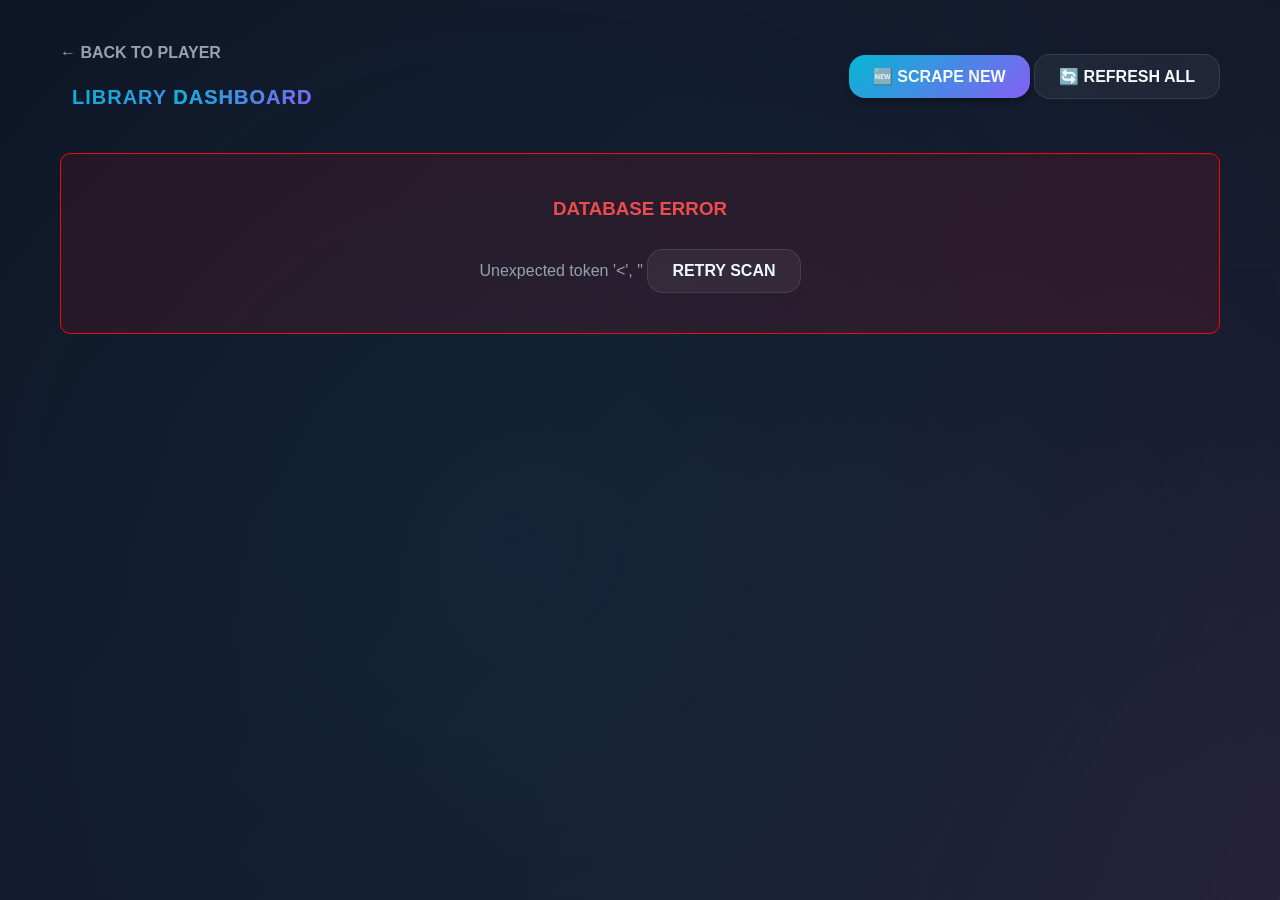
==== modules/templates/dashboard.html @ d816c1c5 "First upload for cloud deployment" ====
<!DOCTYPE html>
<html lang="en">

<head>
    <meta charset="UTF-8">
    <meta name="viewport" content="width=device-width, initial-scale=1.0">
    <title>Cyberpunk TTS - Dashboard</title>
    <link rel="stylesheet" href="static/css/player.css">
    <style>
        .dashboard-container {
            max-width: 1200px;
            margin: 0 auto;
            padding: 40px 20px;
        }

        .dashboard-header {
            display: flex;
            justify-content: space-between;
            align-items: center;
            margin-bottom: 40px;
        }

        .dashboard-grid {
            display: grid;
            grid-template-columns: repeat(auto-fill, minmax(300px, 1fr));
            gap: 25px;
        }

        .story-card {
            background: var(--glass-bg);
            border: 1px solid var(--glass-border);
            border-radius: var(--radius-lg);
            padding: 25px;
            transition: all var(--transition-normal);
            display: flex;
            flex-direction: column;
            gap: 15px;
        }

        .story-card:hover {
            border-color: var(--primary);
            box-shadow: 0 0 20px rgba(0, 242, 255, 0.2);
            transform: translateY(-5px);
        }

        .story-title {
            font-size: 18px;
            font-weight: 700;
            color: var(--primary);
            margin-bottom: 5px;
            white-space: nowrap;
            overflow: hidden;
            text-overflow: ellipsis;
        }

        .story-stats {
            display: grid;
            grid-template-columns: 1fr 1fr;
            gap: 10px;
            font-size: 13px;
        }

        .stat-item {
            background: rgba(255, 255, 255, 0.05);
            padding: 10px;
            border-radius: var(--radius-sm);
            display: flex;
            flex-direction: column;
            gap: 3px;
        }

        .stat-label {
            color: var(--text-secondary);
            font-size: 10px;
            text-transform: uppercase;
            font-weight: 700;
        }

        .stat-value {
            font-weight: 600;
        }

        .card-actions {
            display: grid;
            grid-template-columns: repeat(4, 1fr);
            gap: 10px;
            margin-top: 10px;
        }

        .action-btn {
            padding: 10px;
            border-radius: var(--radius-sm);
            font-size: 12px;
            font-weight: 700;
            cursor: pointer;
            border: 1px solid var(--glass-border);
            background: var(--glass-bg);
            color: white;
            transition: all var(--transition-normal);
            display: flex;
            align-items: center;
            justify-content: center;
            gap: 5px;
        }

        .action-btn:hover {
            background: rgba(255, 255, 255, 0.1);
            border-color: var(--primary);
        }

        .action-btn.primary {
            background: var(--primary);
            color: #000;
            border: none;
        }

        .action-btn.primary:hover {
            box-shadow: 0 0 15px var(--primary);
        }

        .status-badge {
            font-size: 10px;
            padding: 3px 8px;
            border-radius: 10px;
            font-weight: 800;
            text-transform: uppercase;
        }

        .status-active {
            background: rgba(0, 242, 255, 0.2);
            color: var(--primary);
        }

        .status-completed {
            background: rgba(0, 255, 122, 0.2);
            color: #00ff7a;
        }

        .back-link {
            display: flex;
            align-items: center;
            gap: 10px;
            color: var(--text-secondary);
            text-decoration: none;
            font-weight: 600;
            transition: color 0.2s;
        }

        .back-link:hover {
            color: var(--primary);
        }

        .progress-mini {
            height: 4px;
            background: rgba(255, 255, 255, 0.1);
            border-radius: 2px;
            overflow: hidden;
            margin-top: 5px;
        }

        .progress-fill-mini {
            height: 100%;
            background: var(--primary);
        }
    </style>
</head>

<body class="cyber-bg">
    <div class="dashboard-container">
        <header class="dashboard-header">
            <div>
                <a href="/" class="back-link">← BACK TO PLAYER</a>
                <h1 class="app-title" style="margin-top: 15px;">LIBRARY <span class="cyan-text">DASHBOARD</span></h1>
            </div>
            <div class="header-actions">
                <button class="btn btn-primary" id="scrapeNewBtn">🆕 SCRAPE NEW</button>
                <button class="btn btn-secondary" id="refreshAllBtn">🔄 REFRESH ALL</button>
            </div>
        </header>

        <div class="dashboard-grid" id="libraryGrid">
            <!-- Story cards will be rendered here -->
            <div class="loading-spinner">SCANNING DATABASE...</div>
        </div>
    </div>

    <!-- Re-use Scraping Modal from player.html -->
    <div class="modal" id="scrapeModal">
        <div class="modal-content">
            <div class="modal-header">
                <h2>Scrape New Story</h2>
                <button class="modal-close" id="dashScrapeModalClose" aria-label="Close modal">×</button>
            </div>
            <div class="modal-body">
                <p class="modal-desc">Enter a ScribbleHub or NovelBin chapter URL to start scraping.</p>
                <div class="input-group">
                    <label for="scrapeUrl">Story URL</label>
                    <input type="text" id="scrapeUrl" placeholder="https://...">
                </div>
                <div class="checkbox-group" style="margin-top: 10px; display: flex; flex-direction: column; gap: 8px;">
                    <label style="color: var(--text-secondary); font-size: 14px; cursor: pointer;">
                        <input type="checkbox" id="scrapeFast" checked> 🚀 Fast Mode (Reduced delays)
                    </label>
                    <label style="color: var(--text-secondary); font-size: 14px; cursor: pointer;">
                        <input type="checkbox" id="scrapeHeadless" checked> 👻 Headless Mode (Hide browser)
                    </label>
                </div>
            </div>
            <div class="modal-footer">
                <button class="btn btn-secondary" id="dashScrapeModalCancel">Cancel</button>
                <button class="btn btn-primary" id="startScrapeBtn">Start Scraping</button>
            </div>
        </div>
    </div>

    <!-- Task Status Sidebar (Same as player) -->
    <aside class="sidebar" id="sidebar"
        style="transform: translateX(100%); left: auto; right: 0; border-right: none; border-left: 1px solid var(--glass-border);">
        <div class="sidebar-header">
            <div class="sidebar-title">ACTIVE TASKS</div>
            <button class="menu-close" id="dashMenuClose">×</button>
        </div>
        <div class="task-status-container" id="taskStatus" style="flex: 1; border-top: none;">
            <!-- Tasks will show here -->
        </div>
    </aside>
    <div class="sidebar-overlay" id="sidebarOverlay"></div>

    <script src="static/js/dashboard.js" defer></script>
</body>

</html>
---- modules/templates/static/css/player.css ----
/**
 * Audio Player Styles - Refined Design v3.0
 * Modern, Sophisticated, Accessible
 * @version 3.0
 * @author TTS System
 */

/* ============================================
   REFINED DESIGN SYSTEM
   ============================================ */
:root {
    /* ===== PRIMARY PALETTE ===== */
    --primary: #06b6d4;
    --primary-light: #22d3ee;
    --primary-dark: #0891b2;
    --primary-subtle: rgba(6, 182, 212, 0.1);

    --secondary: #8b5cf6;
    --secondary-light: #a78bfa;
    --secondary-dark: #7c3aed;
    --secondary-subtle: rgba(139, 92, 246, 0.1);

    --accent: #f43f5e;
    --accent-light: #fb7185;
    --accent-dark: #e11d48;
    --accent-subtle: rgba(244, 63, 94, 0.1);

    /* ===== BACKGROUND COLORS ===== */
    --bg-primary: #0f0f1e;
    --bg-secondary: #1a1a2e;
    --bg-tertiary: #252538;
    --bg-elevated: #2d2d44;

    /* ===== SURFACE COLORS ===== */
    --surface: rgba(255, 255, 255, 0.04);
    --surface-hover: rgba(255, 255, 255, 0.08);
    --surface-active: rgba(255, 255, 255, 0.12);
    --surface-glass: rgba(255, 255, 255, 0.06);
    --surface-border: rgba(255, 255, 255, 0.1);

    /* ===== TEXT COLORS ===== */
    --text-primary: #ffffff;
    --text-secondary: #a1a1aa;
    --text-tertiary: #8b8b96;
    --text-disabled: #52525b;
    --text-on-primary: #ffffff;

    /* ===== SEMANTIC COLORS ===== */
    --success: #10b981;
    --success-light: #34d399;
    --warning: #f59e0b;
    --warning-light: #fbbf24;
    --error: #ef4444;
    --error-light: #f87171;
    --info: #3b82f6;
    --info-light: #60a5fa;

    /* ===== GRADIENTS ===== */
    --gradient-primary: linear-gradient(135deg, var(--primary) 0%, var(--secondary) 100%);
    --gradient-secondary: linear-gradient(135deg, var(--secondary) 0%, var(--accent) 100%);
    --gradient-bg: linear-gradient(135deg, var(--bg-primary) 0%, var(--bg-secondary) 100%);
    --gradient-glass: linear-gradient(135deg, rgba(255, 255, 255, 0.08) 0%, rgba(255, 255, 255, 0.04) 100%);

    /* ===== SHADOWS & ELEVATION ===== */
    --shadow-sm: 0 1px 2px rgba(0, 0, 0, 0.3);
    --shadow-md: 0 4px 6px rgba(0, 0, 0, 0.4);
    --shadow-lg: 0 10px 15px rgba(0, 0, 0, 0.5);
    --shadow-xl: 0 20px 25px rgba(0, 0, 0, 0.6);
    --shadow-2xl: 0 25px 50px rgba(0, 0, 0, 0.7);
    --shadow-glow: 0 0 20px rgba(6, 182, 212, 0.3);
    --shadow-glow-intense: 0 0 40px rgba(6, 182, 212, 0.5);
    --shadow-inner: inset 0 2px 4px rgba(0, 0, 0, 0.3);

    /* ===== TRANSITIONS ===== */
    --transition-fast: 0.15s cubic-bezier(0.4, 0, 0.2, 1);
    --transition-normal: 0.25s cubic-bezier(0.4, 0, 0.2, 1);
    --transition-slow: 0.4s cubic-bezier(0.16, 1, 0.3, 1);
    --transition-bounce: 0.5s cubic-bezier(0.68, -0.55, 0.265, 1.55);

    /* ===== SPACING SCALE ===== */
    --space-1: 0.25rem;
    --space-2: 0.5rem;
    --space-3: 0.75rem;
    --space-4: 1rem;
    --space-5: 1.25rem;
    --space-6: 1.5rem;
    --space-8: 2rem;
    --space-10: 2.5rem;
    --space-12: 3rem;
    --space-16: 4rem;
    --space-20: 5rem;

    /* ===== BORDER RADIUS ===== */
    --radius-sm: 8px;
    --radius-md: 12px;
    --radius-lg: 16px;
    --radius-xl: 24px;
    --radius-2xl: 32px;
    --radius-full: 9999px;

    /* ===== TYPOGRAPHY SCALE ===== */
    --text-xs: 0.75rem;
    --text-sm: 0.875rem;
    --text-base: 1rem;
    --text-lg: 1.125rem;
    --text-xl: 1.25rem;
    --text-2xl: 1.5rem;
    --text-3xl: 1.875rem;
    --text-4xl: 2.25rem;

    /* ===== FONT WEIGHTS ===== */
    --font-light: 300;
    --font-normal: 400;
    --font-medium: 500;
    --font-semibold: 600;
    --font-bold: 700;
    --font-extrabold: 800;

    /* ===== LAYOUT ===== */
    --container-max: 1200px;
    --sidebar-width: 280px;
    --header-height: 64px;
    --player-height: 90px;

    /* ===== Z-INDEX SCALE ===== */
    --z-base: 1;
    --z-dropdown: 50;
    --z-sticky: 100;
    --z-overlay: 200;
    --z-sidebar: 250;
    --z-modal: 300;
    --z-popover: 400;
    --z-tooltip: 500;
}

/* ============================================
   RESET & BASE STYLES
   ============================================ */
* {
    margin: 0;
    padding: 0;
    box-sizing: border-box;
}

body {
    font-family: 'Inter', -apple-system, BlinkMacSystemFont, 'Segoe UI', sans-serif;
    background: var(--gradient-bg);
    color: var(--text-primary);
    min-height: 100vh;
    overflow-x: hidden;
    position: relative;
    line-height: 1.6;
    -webkit-font-smoothing: antialiased;
    -moz-osx-font-smoothing: grayscale;
}

/* ============================================
   ANIMATED BACKGROUND
   ============================================ */
body::before {
    content: '';
    position: fixed;
    top: 0;
    left: 0;
    width: 100%;
    height: 100%;
    background-image:
        radial-gradient(circle at 20% 30%, rgba(6, 182, 212, 0.1) 0%, transparent 50%),
        radial-gradient(circle at 80% 70%, rgba(139, 92, 246, 0.1) 0%, transparent 50%),
        radial-gradient(circle at 50% 50%, rgba(244, 63, 94, 0.05) 0%, transparent 50%);
    background-size: 200% 200%;
    background-position: 0% 0%;
    animation: float 20s ease-in-out infinite;
    opacity: 1;
    pointer-events: none;
    z-index: 0;
}

body::after {
    content: '';
    position: fixed;
    top: 0;
    left: 0;
    width: 100%;
    height: 100%;
    background-image:
        radial-gradient(1px 1px at 20% 30%, white, transparent),
        radial-gradient(1px 1px at 60% 70%, white, transparent),
        radial-gradient(1px 1px at 50% 50%, white, transparent),
        radial-gradient(1px 1px at 80% 10%, white, transparent),
        radial-gradient(1px 1px at 90% 60%, white, transparent),
        radial-gradient(1px 1px at 33% 80%, white, transparent);
    background-size: 200% 200%;
    background-position: 0% 0%;
    animation: float 30s ease-in-out infinite reverse;
    opacity: 0.15;
    pointer-events: none;
    z-index: 0;
}

@keyframes float {

    0%,
    100% {
        background-position: 0% 0%;
    }

    50% {
        background-position: 100% 100%;
    }
}

/* ============================================
   LAYOUT
   ============================================ */
.container {
    position: relative;
    z-index: var(--z-base);
    max-width: var(--container-max);
    margin: 0 auto;
    padding: var(--space-6);
    padding-bottom: 120px;
}

/* ============================================
   HEADER
   ============================================ */
.header {
    display: flex;
    align-items: center;
    justify-content: space-between;
    gap: var(--space-4);
    margin-bottom: var(--space-8);
    padding: var(--space-4) 0;
}

.menu-icon {
    width: 48px;
    height: 48px;
    background: var(--surface-glass);
    backdrop-filter: blur(12px);
    border: 1px solid var(--surface-border);
    border-radius: var(--radius-lg);
    display: flex;
    align-items: center;
    justify-content: center;
    font-size: var(--text-lg);
    cursor: pointer;
    transition: all var(--transition-normal);
    flex-shrink: 0;
}

.menu-icon:hover {
    background: var(--surface-hover);
    transform: translateY(-2px);
    box-shadow: var(--shadow-md);
}

.menu-icon:active {
    transform: translateY(0);
}

.app-title {
    font-size: var(--text-xl);
    font-weight: var(--font-extrabold);
    letter-spacing: 1px;
    margin-left: var(--space-3);
    white-space: nowrap;
    background: var(--gradient-primary);
    -webkit-background-clip: text;
    -webkit-text-fill-color: transparent;
    background-clip: text;
}

.cyan-text {
    background: var(--gradient-primary);
    -webkit-background-clip: text;
    -webkit-text-fill-color: transparent;
    background-clip: text;
}

.search-bar {
    flex: 1;
    background: var(--surface-glass);
    backdrop-filter: blur(12px);
    border: 1px solid var(--surface-border);
    border-radius: var(--radius-lg);
    padding: var(--space-3) var(--space-4);
    color: var(--text-primary);
    font-size: var(--text-sm);
    font-weight: var(--font-medium);
    transition: all var(--transition-normal);
}

.search-bar:focus {
    outline: none;
    background: var(--surface-hover);
    border-color: var(--primary);
    box-shadow: 0 0 0 3px var(--primary-subtle), var(--shadow-md);
}

.search-bar::placeholder {
    color: var(--text-tertiary);
}

/* ============================================
   STORY SELECTION
   ============================================ */
.story-select-container {
    margin-bottom: var(--space-10);
}

.story-select {
    width: 100%;
    background: var(--surface-glass);
    backdrop-filter: blur(12px);
    border: 1px solid var(--surface-border);
    border-radius: var(--radius-xl);
    padding: var(--space-5) var(--space-6);
    color: var(--text-primary);
    font-size: var(--text-base);
    font-weight: var(--font-semibold);
    cursor: pointer;
    transition: all var(--transition-normal);
    appearance: none;
    background-image: url("data:image/svg+xml,%3Csvg width='12' height='8' viewBox='0 0 12 8' fill='none' xmlns='http://www.w3.org/2000/svg'%3E%3Cpath d='M1 1L6 6L11 1' stroke='%2306b6d4' stroke-width='2' stroke-linecap='round'/%3E%3C/svg%3E");
    background-repeat: no-repeat;
    background-position: right var(--space-6) center;
    padding-right: var(--space-16);
}

.story-select:hover {
    background: var(--surface-hover);
    transform: translateY(-1px);
    box-shadow: var(--shadow-lg);
    border-color: var(--primary);
}

.story-select:focus {
    outline: none;
    border-color: var(--primary);
    box-shadow: 0 0 0 3px var(--primary-subtle), var(--shadow-lg);
}

.story-select option {
    background: var(--bg-tertiary);
    color: white;
    padding: var(--space-3);
}

/* ============================================
   SECTION TITLE
   ============================================ */
.section-title {
    font-size: var(--text-3xl);
    font-weight: var(--font-bold);
    margin-bottom: var(--space-6);
    background: linear-gradient(135deg, #FFFFFF 0%, var(--text-secondary) 100%);
    -webkit-background-clip: text;
    -webkit-text-fill-color: transparent;
    background-clip: text;
    letter-spacing: -0.5px;
}

/* ============================================
   CHAPTER LIST
   ============================================ */
.chapter-list {
    display: flex;
    flex-direction: column;
    gap: var(--space-3);
}

.chapter-item {
    background: var(--surface-glass);
    backdrop-filter: blur(12px);
    border: 1px solid var(--surface-border);
    border-radius: var(--radius-xl);
    padding: var(--space-4) var(--space-5);
    cursor: pointer;
    transition: all var(--transition-normal);
    display: flex;
    align-items: center;
    gap: var(--space-4);
    position: relative;
    overflow: hidden;
}

.chapter-item::before {
    content: '';
    position: absolute;
    top: 0;
    left: 0;
    right: 0;
    bottom: 0;
    background: var(--gradient-primary);
    opacity: 0;
    transition: opacity var(--transition-normal);
    z-index: -1;
}

.chapter-item:hover {
    background: var(--surface-hover);
    transform: translateX(8px);
    box-shadow: var(--shadow-lg);
    border-color: var(--primary);
}

.chapter-item:hover::before {
    opacity: 0.05;
}

.chapter-item.active {
    background: var(--gradient-primary);
    border-color: var(--primary-light);
    box-shadow: var(--shadow-glow);
}

.chapter-item.active::before {
    opacity: 0;
}

.chapter-number {
    width: 48px;
    height: 48px;
    background: var(--surface-active);
    border-radius: var(--radius-md);
    display: flex;
    align-items: center;
    justify-content: center;
    font-weight: var(--font-bold);
    font-size: var(--text-sm);
    flex-shrink: 0;
    color: var(--primary);
}

.chapter-item.active .chapter-number {
    background: rgba(255, 255, 255, 0.25);
    color: white;
}

.chapter-info {
    flex: 1;
    min-width: 0;
}

.chapter-title {
    font-weight: var(--font-semibold);
    font-size: var(--text-base);
    margin-bottom: var(--space-1);
    white-space: nowrap;
    overflow: hidden;
    text-overflow: ellipsis;
}

.chapter-duration {
    font-size: var(--text-xs);
    color: var(--text-tertiary);
    font-weight: var(--font-medium);
}

/* ============================================
   PLAYER VIEW
   ============================================ */
.player-view {
    position: fixed;
    bottom: 0;
    left: 0;
    right: 0;
    background: linear-gradient(180deg, var(--bg-secondary) 0%, var(--bg-primary) 100%);
    backdrop-filter: blur(24px);
    border-top-left-radius: var(--radius-2xl);
    border-top-right-radius: var(--radius-2xl);
    padding: var(--space-8) var(--space-6) var(--space-8);
    transform: translateY(100%);
    transition: transform var(--transition-slow);
    box-shadow: 0 -10px 50px rgba(0, 0, 0, 0.8);
    z-index: var(--z-modal);
    border-top: 1px solid var(--surface-border);
}

.player-view.active {
    transform: translateY(0);
}

.player-handle {
    width: 48px;
    height: 5px;
    background: var(--surface-active);
    border-radius: var(--radius-full);
    margin: 0 auto var(--space-6);
    transition: background var(--transition-normal);
}

.player-handle:hover {
    background: var(--primary);
}

.player-close {
    position: absolute;
    top: var(--space-5);
    right: var(--space-6);
    width: 44px;
    height: 44px;
    background: var(--surface-glass);
    backdrop-filter: blur(12px);
    border: 1px solid var(--surface-border);
    border-radius: var(--radius-full);
    color: white;
    font-size: var(--text-2xl);
    cursor: pointer;
    transition: all var(--transition-normal);
    display: flex;
    align-items: center;
    justify-content: center;
    z-index: 100;
    pointer-events: auto;
}

.player-close:hover {
    background: var(--surface-hover);
    border-color: var(--primary);
    transform: rotate(90deg) scale(1.05);
    box-shadow: var(--shadow-md);
}

/* ============================================
   ALBUM ART
   ============================================ */
.album-art {
    width: 100%;
    max-width: 320px;
    aspect-ratio: 1;
    margin: 0 auto var(--space-10);
    border-radius: var(--radius-2xl);
    background: var(--gradient-primary);
    display: flex;
    align-items: center;
    justify-content: center;
    font-size: 64px;
    box-shadow: var(--shadow-2xl), var(--shadow-glow);
    position: relative;
    overflow: hidden;
}

.album-art::before {
    content: '';
    position: absolute;
    top: -50%;
    left: -50%;
    width: 200%;
    height: 200%;
    background: linear-gradient(45deg, transparent, rgba(255, 255, 255, 0.15), transparent);
    animation: shimmer 4s ease-in-out infinite;
}

@keyframes shimmer {
    0% {
        transform: translateX(-100%) translateY(-100%) rotate(45deg);
    }

    100% {
        transform: translateX(100%) translateY(100%) rotate(45deg);
    }
}

.album-art-text {
    position: relative;
    z-index: 1;
    font-weight: var(--font-bold);
    text-shadow: 0 4px 20px rgba(0, 0, 0, 0.4);
}

/* ============================================
   TRACK INFO
   ============================================ */
.track-info {
    text-align: center;
    margin-bottom: var(--space-10);
    padding: 0 var(--space-4);
}

.track-title {
    font-size: var(--text-2xl);
    font-weight: var(--font-bold);
    margin-bottom: var(--space-2);
    white-space: nowrap;
    overflow: hidden;
    text-overflow: ellipsis;
    letter-spacing: -0.5px;
}

.track-artist {
    font-size: var(--text-base);
    color: var(--text-secondary);
    font-weight: var(--font-medium);
}

/* ============================================
   ENHANCED WAVEFORM PROGRESS
   ============================================ */
.progress-container {
    margin-bottom: var(--space-5);
}

.waveform {
    width: 100%;
    height: 80px;
    display: flex;
    align-items: center;
    justify-content: space-between;
    gap: 3px;
    cursor: pointer;
    margin-bottom: var(--space-3);
    padding: var(--space-2) 0;
    border-radius: var(--radius-md);
    transition: background var(--transition-fast);
}

.waveform:hover {
    background: var(--surface);
}

.waveform-bar {
    flex: 1;
    background: var(--surface-active);
    border-radius: var(--radius-sm);
    transition: all var(--transition-fast);
    min-height: 20%;
    position: relative;
}

.waveform-bar:hover {
    background: var(--surface-hover);
}

.waveform-bar.active {
    background: var(--gradient-primary);
    box-shadow: 0 0 8px rgba(6, 182, 212, 0.4);
}

.waveform-bar.active::after {
    content: '';
    position: absolute;
    top: 0;
    left: 0;
    right: 0;
    bottom: 0;
    background: linear-gradient(180deg, rgba(255, 255, 255, 0.3) 0%, transparent 100%);
    border-radius: inherit;
}

.time-display {
    display: flex;
    justify-content: space-between;
    font-size: var(--text-xs);
    color: var(--text-tertiary);
    font-weight: var(--font-semibold);
    margin-bottom: var(--space-6);
    padding: 0 var(--space-2);
}

/* ============================================
   PLAYBACK CONTROLS
   ============================================ */
.controls {
    display: flex;
    align-items: center;
    justify-content: center;
    gap: var(--space-5);
    margin-bottom: var(--space-6);
}

.control-btn {
    width: 56px;
    height: 56px;
    background: var(--surface-glass);
    backdrop-filter: blur(12px);
    border: 1px solid var(--surface-border);
    border-radius: var(--radius-full);
    color: white;
    font-size: var(--text-xl);
    cursor: pointer;
    transition: all var(--transition-normal);
    display: flex;
    align-items: center;
    justify-content: center;
}

.control-btn:hover {
    background: var(--surface-hover);
    border-color: var(--primary);
    transform: translateY(-2px) scale(1.05);
    box-shadow: var(--shadow-md);
}

.control-btn:active {
    transform: translateY(0) scale(0.97);
}

.play-btn {
    width: 80px;
    height: 80px;
    background: var(--gradient-primary);
    font-size: var(--text-4xl);
    box-shadow: var(--shadow-glow), var(--shadow-xl);
    border: 2px solid rgba(255, 255, 255, 0.15);
}

.play-btn:hover {
    box-shadow: var(--shadow-glow-intense), var(--shadow-xl);
    transform: translateY(-3px) scale(1.08);
}

.play-btn.playing {
    animation: pulse 2s ease-in-out infinite;
}

@keyframes pulse {

    0%,
    100% {
        box-shadow: var(--shadow-glow), var(--shadow-xl);
    }

    50% {
        box-shadow: var(--shadow-glow-intense), var(--shadow-2xl);
    }
}

/* ============================================
   SPEED CONTROL
   ============================================ */
.speed-control {
    display: flex;
    align-items: center;
    justify-content: center;
    gap: var(--space-2);
    margin-bottom: var(--space-4);
    flex-wrap: wrap;
}

.speed-btn {
    padding: var(--space-2) var(--space-3);
    background: var(--surface-glass);
    border: 1px solid var(--surface-border);
    border-radius: var(--radius-md);
    color: var(--text-secondary);
    font-size: var(--text-xs);
    font-weight: var(--font-semibold);
    cursor: pointer;
    transition: all var(--transition-normal);
}

.speed-btn:hover {
    background: var(--surface-hover);
    color: var(--text-primary);
}

.speed-btn.active {
    background: var(--primary);
    color: white;
    border-color: var(--primary);
    box-shadow: var(--shadow-glow);
}

/* ============================================
   MINI PLAYER
   ============================================ */
.mini-player {
    position: fixed;
    bottom: 0;
    left: 0;
    right: 0;
    background: linear-gradient(135deg, var(--bg-secondary) 0%, var(--bg-primary) 100%);
    backdrop-filter: blur(24px);
    padding: var(--space-3) var(--space-5);
    display: none;
    align-items: center;
    gap: var(--space-4);
    z-index: var(--z-sticky);
    border-top: 1px solid var(--surface-border);
    cursor: pointer;
    transition: all var(--transition-normal);
}

.mini-player.active {
    display: flex;
}

.mini-player:hover {
    background: linear-gradient(135deg, var(--bg-elevated) 0%, var(--bg-secondary) 100%);
}

.mini-album-art {
    width: 56px;
    height: 56px;
    background: var(--gradient-primary);
    border-radius: var(--radius-md);
    display: flex;
    align-items: center;
    justify-content: center;
    font-size: 28px;
    flex-shrink: 0;
    box-shadow: var(--shadow-md);
}

.mini-track-info {
    flex: 1;
    min-width: 0;
}

.mini-track-title {
    font-size: var(--text-sm);
    font-weight: var(--font-semibold);
    white-space: nowrap;
    overflow: hidden;
    text-overflow: ellipsis;
    margin-bottom: var(--space-1);
}

.mini-track-artist {
    font-size: var(--text-xs);
    color: var(--text-secondary);
    font-weight: var(--font-medium);
    white-space: nowrap;
    overflow: hidden;
    text-overflow: ellipsis;
}

.mini-controls {
    display: flex;
    gap: var(--space-3);
    align-items: center;
}

.mini-control-btn {
    width: 40px;
    height: 40px;
    background: var(--surface-glass);
    border: 1px solid var(--surface-border);
    border-radius: var(--radius-full);
    color: white;
    font-size: var(--text-base);
    cursor: pointer;
    transition: all var(--transition-normal);
    display: flex;
    align-items: center;
    justify-content: center;
}

.mini-control-btn:hover {
    background: var(--surface-hover);
    transform: scale(1.1);
}

.mini-control-btn:active {
    transform: scale(0.95);
}

.mini-play-btn {
    background: var(--primary);
    border-color: var(--primary);
}

.mini-play-btn:hover {
    background: var(--primary-light);
    transform: scale(1.15);
}

/* ============================================
   EMPTY STATE
   ============================================ */
.empty-state {
    text-align: center;
    padding: var(--space-16) var(--space-6);
    color: var(--text-secondary);
}

.empty-state-icon {
    font-size: 64px;
    margin-bottom: var(--space-4);
    opacity: 0.5;
}

/* ============================================
   HIDDEN ELEMENTS
   ============================================ */
#audioPlayer {
    display: none;
}

/* ============================================
   SIDEBAR MENU
   ============================================ */
.sidebar {
    position: fixed;
    top: 0;
    left: 0;
    width: var(--sidebar-width);
    height: 100%;
    background: linear-gradient(180deg, var(--bg-primary) 0%, var(--bg-secondary) 100%);
    backdrop-filter: blur(24px);
    z-index: var(--z-sidebar);
    transform: translateX(-100%);
    transition: transform var(--transition-slow);
    border-right: 1px solid var(--surface-border);
    display: flex;
    flex-direction: column;
}

.sidebar.active {
    transform: translateX(0);
}

.sidebar-header {
    padding: var(--space-8) var(--space-5);
    display: flex;
    align-items: center;
    justify-content: space-between;
    border-bottom: 1px solid var(--surface-border);
}

.sidebar-title {
    font-size: var(--text-xl);
    font-weight: var(--font-extrabold);
    letter-spacing: 2px;
    background: var(--gradient-primary);
    -webkit-background-clip: text;
    -webkit-text-fill-color: transparent;
    background-clip: text;
}

.menu-close {
    background: none;
    border: none;
    color: white;
    font-size: var(--text-4xl);
    cursor: pointer;
    opacity: 0.7;
    transition: opacity var(--transition-normal);
}

.menu-close:hover {
    opacity: 1;
}

.menu-items {
    padding: var(--space-3);
    flex: 1;
    overflow-y: auto;
}

.menu-item-btn {
    width: 100%;
    padding: var(--space-4);
    margin-bottom: var(--space-2);
    background: var(--surface-glass);
    border: 1px solid var(--surface-border);
    border-radius: var(--radius-lg);
    color: white;
    font-size: var(--text-sm);
    font-weight: var(--font-medium);
    display: flex;
    align-items: center;
    gap: var(--space-3);
    cursor: pointer;
    transition: all var(--transition-normal);
    text-align: left;
}

.menu-item-btn:hover {
    background: var(--surface-hover);
    transform: translateX(4px);
}

.menu-icon-sm {
    font-size: var(--text-lg);
}

.menu-divider {
    height: 1px;
    background: var(--surface-border);
    margin: var(--space-4) 0;
}

.menu-section-label {
    font-size: var(--text-xs);
    font-weight: var(--font-bold);
    color: var(--text-tertiary);
    text-transform: uppercase;
    letter-spacing: 1px;
    margin: var(--space-4) var(--space-3) var(--space-2);
}

.task-status-container {
    padding: var(--space-4);
    border-top: 1px solid var(--surface-border);
}

.sidebar-overlay {
    position: fixed;
    top: 0;
    left: 0;
    right: 0;
    bottom: 0;
    background: rgba(0, 0, 0, 0.6);
    opacity: 0;
    visibility: hidden;
    transition: all var(--transition-normal);
    z-index: var(--z-overlay);
    backdrop-filter: blur(4px);
}

.sidebar-overlay.active {
    opacity: 1;
    visibility: visible;
}

/* ============================================
   MODAL
   ============================================ */
.modal {
    position: fixed;
    top: 0;
    left: 0;
    right: 0;
    bottom: 0;
    display: flex;
    align-items: center;
    justify-content: center;
    z-index: var(--z-modal);
    opacity: 0;
    visibility: hidden;
    transition: all var(--transition-normal);
    backdrop-filter: blur(8px);
    background: rgba(0, 0, 0, 0.7);
}

.modal.active {
    opacity: 1;
    visibility: visible;
}

.modal-content {
    background: var(--bg-secondary);
    border: 1px solid var(--surface-border);
    border-radius: var(--radius-2xl);
    width: 90%;
    max-width: 500px;
    max-height: 90vh;
    overflow: hidden;
    box-shadow: var(--shadow-2xl);
}

.modal-header {
    padding: var(--space-6);
    border-bottom: 1px solid var(--surface-border);
    display: flex;
    align-items: center;
    justify-content: space-between;
}

.modal-header h2 {
    font-size: var(--text-2xl);
    font-weight: var(--font-bold);
}

.modal-close {
    background: none;
    border: none;
    color: var(--text-secondary);
    font-size: var(--text-4xl);
    cursor: pointer;
    transition: color var(--transition-normal);
}

.modal-close:hover {
    color: var(--text-primary);
}

.modal-body {
    padding: var(--space-6);
    overflow-y: auto;
    max-height: 60vh;
}

.modal-desc {
    color: var(--text-secondary);
    margin-bottom: var(--space-6);
    line-height: 1.6;
}

.input-group {
    margin-bottom: var(--space-5);
}

.input-group label {
    display: block;
    font-size: var(--text-sm);
    font-weight: var(--font-semibold);
    color: var(--text-primary);
    margin-bottom: var(--space-2);
}

.input-group input {
    width: 100%;
    padding: var(--space-3) var(--space-4);
    background: var(--surface-glass);
    border: 1px solid var(--surface-border);
    border-radius: var(--radius-lg);
    color: var(--text-primary);
    font-size: var(--text-base);
    transition: all var(--transition-normal);
}

.input-group input:focus {
    outline: none;
    border-color: var(--primary);
    box-shadow: 0 0 0 3px var(--primary-subtle);
}

.checkbox-group {
    display: flex;
    flex-direction: column;
    gap: var(--space-2);
}

.checkbox-group label {
    display: flex;
    align-items: center;
    gap: var(--space-2);
    color: var(--text-secondary);
    font-size: var(--text-sm);
    cursor: pointer;
}

.checkbox-group input[type="checkbox"] {
    width: auto;
    cursor: pointer;
}

.modal-footer {
    padding: var(--space-6);
    border-top: 1px solid var(--surface-border);
    display: flex;
    gap: var(--space-3);
    justify-content: flex-end;
}

.btn {
    padding: var(--space-3) var(--space-6);
    border-radius: var(--radius-lg);
    font-size: var(--text-base);
    font-weight: var(--font-semibold);
    cursor: pointer;
    transition: all var(--transition-normal);
    border: none;
}

.btn-primary {
    background: var(--gradient-primary);
    color: white;
    box-shadow: var(--shadow-md);
}

.btn-primary:hover {
    box-shadow: var(--shadow-glow), var(--shadow-lg);
    transform: translateY(-2px);
}

.btn-secondary {
    background: var(--surface-glass);
    border: 1px solid var(--surface-border);
    color: var(--text-primary);
}

.btn-secondary:hover {
    background: var(--surface-hover);
}

/* ============================================
   RESPONSIVE DESIGN
   ============================================ */
@media (min-width: 1024px) {
    .container {
        max-width: 900px;
    }

    .player-view {
        max-width: 600px;
        left: 50%;
        transform: translateX(-50%) translateY(100%);
    }

    .player-view.active {
        transform: translateX(-50%) translateY(0);
    }

    .mini-player {
        max-width: 600px;
        left: 50%;
        transform: translateX(-50%);
        border-radius: var(--radius-xl) var(--radius-xl) 0 0;
    }
}

@media (max-width: 768px) {
    .header {
        flex-wrap: wrap;
    }

    .search-bar {
        order: 3;
        width: 100%;
        margin: 0;
        margin-top: var(--space-3);
    }
}

@media (max-width: 480px) {
    .container {
        padding: var(--space-4);
        padding-bottom: 100px;
    }

    .section-title {
        font-size: var(--text-2xl);
    }

    .album-art {
        max-width: 280px;
    }

    .track-title {
        font-size: var(--text-xl);
    }

    .waveform {
        height: 60px;
    }

    .play-btn {
        width: 70px;
        height: 70px;
    }

    .control-btn {
        width: 48px;
        height: 48px;
    }
}

/* ============================================
   LIBRARY INTERFACE
   ============================================ */
.library-container {
    position: relative;
    z-index: 1;
    max-width: 600px;
    margin: 0 auto;
    padding: 0 var(--space-5) var(--space-20);
}

/* ============================================
   LIBRARY HEADER
   ============================================ */
.library-header {
    display: flex;
    align-items: center;
    justify-content: space-between;
    padding: var(--space-5) var(--space-5) var(--space-6);
    margin-bottom: var(--space-2);
}

.header-left {
    display: flex;
    align-items: center;
    gap: var(--space-4);
}

.app-brand {
    display: flex;
    flex-direction: column;
    gap: 2px;
}

.brand-subtitle {
    font-size: 10px;
    font-weight: 600;
    letter-spacing: 2px;
    color: var(--primary);
    line-height: 1;
}

.brand-title {
    font-size: 1.5rem;
    font-weight: 800;
    letter-spacing: 1px;
    background: linear-gradient(135deg, var(--primary) 0%, var(--secondary) 100%);
    -webkit-background-clip: text;
    -webkit-text-fill-color: transparent;
    background-clip: text;
    line-height: 1;
}

.search-icon {
    width: 44px;
    height: 44px;
    background: rgba(255, 255, 255, 0.06);
    backdrop-filter: blur(12px);
    border: 1px solid rgba(255, 255, 255, 0.1);
    border-radius: 999px;
    color: var(--primary);
    cursor: pointer;
    transition: all 0.25s;
    display: flex;
    align-items: center;
    justify-content: center;
}

.search-icon:hover {
    background: rgba(255, 255, 255, 0.08);
    transform: scale(1.05);
    box-shadow: 0 0 20px rgba(6, 182, 212, 0.3);
}

.search-container {
    padding: 0 var(--space-5) var(--space-4);
    display: flex;
    gap: var(--space-3);
    align-items: center;
}

.library-search {
    flex: 1;
    padding: var(--space-3) var(--space-4);
    background: rgba(255, 255, 255, 0.06);
    border: 1px solid rgba(255, 255, 255, 0.1);
    border-radius: 16px;
    color: white;
    font-size: 0.875rem;
    font-weight: 500;
}

.library-search::placeholder {
    color: var(--text-tertiary);
}

.library-search:focus {
    outline: none;
    border-color: var(--primary);
    box-shadow: 0 0 0 3px rgba(6, 182, 212, 0.1);
}

.search-close {
    width: 36px;
    height: 36px;
    background: rgba(255, 255, 255, 0.06);
    border: 1px solid rgba(255, 255, 255, 0.1);
    border-radius: 999px;
    color: var(--text-secondary);
    font-size: 24px;
    cursor: pointer;
    transition: all 0.25s;
    display: flex;
    align-items: center;
    justify-content: center;
}

.search-close:hover {
    background: rgba(255, 255, 255, 0.08);
    color: white;
}

/* ============================================
   CONTINUE LISTENING SECTION
   ============================================ */
.continue-section {
    padding: 0 var(--space-5);
    margin-bottom: var(--space-8);
}

.section-label {
    font-size: 11px;
    font-weight: 700;
    letter-spacing: 1.5px;
    color: var(--primary);
    margin-bottom: var(--space-4);
}

.continue-card {
    background: linear-gradient(135deg, #2d2d44 0%, #252538 100%);
    border: 1px solid rgba(255, 255, 255, 0.1);
    border-radius: 32px;
    padding: var(--space-5);
    display: flex;
    gap: var(--space-4);
    cursor: pointer;
    transition: all 0.25s;
    box-shadow: 0 10px 15px rgba(0, 0, 0, 0.5);
}

.continue-card:hover {
    transform: translateY(-2px);
    box-shadow: 0 20px 25px rgba(0, 0, 0, 0.6);
    border-color: var(--primary);
}

.continue-artwork {
    width: 100px;
    height: 100px;
    flex-shrink: 0;
    border-radius: 16px;
    overflow: hidden;
    background: linear-gradient(135deg, var(--primary) 0%, var(--secondary) 100%);
    display: flex;
    align-items: center;
    justify-content: center;
    font-size: 48px;
    box-shadow: 0 4px 6px rgba(0, 0, 0, 0.4);
}

.artwork-placeholder {
    filter: drop-shadow(0 2px 8px rgba(0, 0, 0, 0.3));
}

.continue-info {
    flex: 1;
    display: flex;
    flex-direction: column;
    gap: var(--space-2);
    min-width: 0;
}

.continue-title {
    font-size: 1.125rem;
    font-weight: 700;
    white-space: nowrap;
    overflow: hidden;
    text-overflow: ellipsis;
    margin: 0;
}

.continue-chapter {
    font-size: 0.875rem;
    font-weight: 600;
    color: var(--primary);
    white-space: nowrap;
    overflow: hidden;
    text-overflow: ellipsis;
    margin: 0;
}

.continue-meta {
    font-size: 0.75rem;
    color: var(--text-tertiary);
    margin: 0;
}

.continue-progress {
    margin-top: var(--space-2);
}

.progress-label {
    display: flex;
    justify-content: space-between;
    font-size: 9px;
    font-weight: 700;
    letter-spacing: 1px;
    color: var(--text-tertiary);
    margin-bottom: 4px;
}

.progress-percent {
    color: var(--primary);
}

.progress-track {
    height: 6px;
    background: rgba(255, 255, 255, 0.04);
    border-radius: 999px;
    overflow: hidden;
}

.progress-fill {
    height: 100%;
    background: linear-gradient(135deg, var(--primary) 0%, var(--secondary) 100%);
    border-radius: 999px;
    transition: width 0.25s;
}

.continue-actions {
    display: flex;
    align-items: center;
    justify-content: space-between;
    margin-top: var(--space-2);
}

.time-badge {
    background: rgba(255, 255, 255, 0.04);
    padding: 4px 12px;
    border-radius: 12px;
    font-size: 11px;
    font-weight: 600;
    color: var(--text-secondary);
}

.resume-btn {
    background: var(--primary);
    color: #0f0f1e;
    border: none;
    padding: 8px 20px;
    border-radius: 999px;
    font-size: 11px;
    font-weight: 800;
    letter-spacing: 1px;
    cursor: pointer;
    transition: all 0.25s;
    display: flex;
    align-items: center;
    gap: 8px;
    box-shadow: 0 0 20px rgba(6, 182, 212, 0.3);
}

.resume-btn:hover {
    background: #22d3ee;
    transform: scale(1.05);
    box-shadow: 0 0 30px rgba(6, 182, 212, 0.5);
}

.resume-btn svg {
    width: 10px;
    height: 12px;
}

/* ============================================
   LIBRARY GRID SECTION
   ============================================ */
.library-section {
    padding: 0 var(--space-5);
}

.section-header {
    display: flex;
    align-items: center;
    justify-content: space-between;
    margin-bottom: var(--space-4);
}

.see-all-btn {
    background: none;
    border: none;
    color: var(--primary);
    font-size: 11px;
    font-weight: 700;
    letter-spacing: 1px;
    cursor: pointer;
    transition: color 0.25s;
}

.see-all-btn:hover {
    color: #22d3ee;
}

.library-grid {
    display: grid;
    grid-template-columns: repeat(2, 1fr);
    gap: var(--space-4);
}

.library-empty {
    grid-column: 1 / -1;
    text-align: center;
    padding: 4rem 1rem;
    color: var(--text-tertiary);
}

.empty-icon {
    font-size: 64px;
    margin-bottom: var(--space-4);
    opacity: 0.3;
}

.library-empty p {
    margin: var(--space-2) 0;
}

.empty-hint {
    font-size: 0.875rem;
    color: #52525b;
}

.story-card {
    background: rgba(255, 255, 255, 0.06);
    border: 1px solid rgba(255, 255, 255, 0.1);
    border-radius: 24px;
    overflow: hidden;
    cursor: pointer;
    transition: all 0.25s;
    display: flex;
    flex-direction: column;
}

.story-card:hover {
    transform: translateY(-4px);
    box-shadow: 0 20px 25px rgba(0, 0, 0, 0.6);
    border-color: var(--primary);
}

.story-card-artwork {
    width: 100%;
    aspect-ratio: 1;
    background: linear-gradient(135deg, var(--primary) 0%, var(--secondary) 100%);
    display: flex;
    align-items: center;
    justify-content: center;
    font-size: 48px;
    position: relative;
    overflow: hidden;
}

.story-card-artwork::before {
    content: '';
    position: absolute;
    top: -50%;
    left: -50%;
    width: 200%;
    height: 200%;
    background: linear-gradient(45deg, transparent, rgba(255, 255, 255, 0.1), transparent);
    animation: shimmer 3s ease-in-out infinite;
}

.story-card-info {
    padding: var(--space-4);
    flex: 1;
    display: flex;
    flex-direction: column;
}

.story-card-title {
    font-size: 1rem;
    font-weight: 700;
    margin-bottom: 4px;
    white-space: nowrap;
    overflow: hidden;
    text-overflow: ellipsis;
}

.story-card-meta {
    font-size: 0.75rem;
    color: var(--primary);
    font-weight: 600;
}

.story-card-chapters {
    font-size: 0.75rem;
    color: var(--text-tertiary);
    margin-top: auto;
    padding-top: var(--space-2);
}

/* ============================================
   CHAPTER LIST VIEW
   ============================================ */
.chapter-view {
    position: fixed;
    top: 0;
    left: 0;
    right: 0;
    bottom: 0;
    background: var(--bg-primary);
    z-index: 200;
    overflow-y: auto;
    padding-bottom: 120px;
}

.chapter-header {
    display: flex;
    align-items: center;
    justify-content: space-between;
    padding: var(--space-5);
    position: sticky;
    top: 0;
    background: var(--bg-primary);
    z-index: 10;
    border-bottom: 1px solid rgba(255, 255, 255, 0.05);
}

.chapter-back-btn,
.chapter-menu-btn {
    width: 44px;
    height: 44px;
    background: rgba(255, 255, 255, 0.06);
    border: 1px solid rgba(255, 255, 255, 0.1);
    border-radius: 999px;
    color: white;
    display: flex;
    align-items: center;
    justify-content: center;
    cursor: pointer;
    transition: all 0.25s;
}

.chapter-back-btn:hover,
.chapter-menu-btn:hover {
    background: rgba(255, 255, 255, 0.1);
    transform: scale(1.05);
}

.chapter-view-title {
    font-size: 1.25rem;
    font-weight: 700;
    margin: 0;
}

.chapter-search-container {
    position: relative;
    padding: 0 var(--space-5);
    margin-bottom: var(--space-4);
}

.chapter-search-icon {
    position: absolute;
    left: calc(var(--space-5) + 16px);
    top: 50%;
    transform: translateY(-50%);
    color: var(--text-tertiary);
    pointer-events: none;
}

.chapter-search {
    width: 100%;
    padding: var(--space-3) var(--space-5) var(--space-3) 48px;
    background: rgba(255, 255, 255, 0.06);
    border: 1px solid rgba(255, 255, 255, 0.1);
    border-radius: var(--radius-xl);
    color: white;
    font-size: 0.875rem;
}

.chapter-search:focus {
    outline: none;
    border-color: var(--primary);
    box-shadow: 0 0 0 3px rgba(6, 182, 212, 0.1);
}

.chapter-search::placeholder {
    color: var(--text-tertiary);
}

.chapter-filters {
    display: flex;
    gap: var(--space-2);
    padding: 0 var(--space-5);
    margin-bottom: var(--space-6);
    overflow-x: auto;
    scrollbar-width: none;
}

.chapter-filters::-webkit-scrollbar {
    display: none;
}

.filter-pill {
    padding: var(--space-2) var(--space-5);
    background: rgba(255, 255, 255, 0.06);
    border: 1px solid rgba(255, 255, 255, 0.1);
    border-radius: 999px;
    color: var(--text-secondary);
    font-size: 0.875rem;
    font-weight: 600;
    cursor: pointer;
    transition: all 0.25s;
    white-space: nowrap;
}

.filter-pill:hover {
    background: rgba(255, 255, 255, 0.1);
    color: white;
}

.filter-pill.active {
    background: var(--primary);
    color: var(--bg-primary);
    border-color: var(--primary);
}

.chapters-container {
    padding: 0 var(--space-5);
    display: flex;
    flex-direction: column;
    gap: var(--space-3);
}

.chapter-card {
    background: rgba(255, 255, 255, 0.04);
    border: 1px solid rgba(255, 255, 255, 0.08);
    border-radius: var(--radius-xl);
    padding: var(--space-4);
    display: flex;
    align-items: center;
    gap: var(--space-4);
    cursor: pointer;
    transition: all 0.25s;
    position: relative;
}

.chapter-card:hover {
    background: rgba(255, 255, 255, 0.08);
    border-color: var(--primary);
    transform: translateX(4px);
}

.chapter-number-badge {
    width: 64px;
    height: 64px;
    border-radius: 999px;
    display: flex;
    align-items: center;
    justify-content: center;
    font-size: 1.25rem;
    font-weight: 700;
    flex-shrink: 0;
    position: relative;
}

.chapter-number-badge.played {
    background: linear-gradient(135deg, #a855f7 0%, #7c3aed 100%);
}

.chapter-number-badge.in-progress {
    background: linear-gradient(135deg, var(--primary) 0%, #0891b2 100%);
}

.chapter-number-badge.unplayed {
    background: rgba(255, 255, 255, 0.08);
    color: var(--text-tertiary);
}

.chapter-status-icon {
    position: absolute;
    bottom: -2px;
    right: -2px;
    width: 24px;
    height: 24px;
    background: #10b981;
    border-radius: 999px;
    border: 2px solid var(--bg-primary);
    display: flex;
    align-items: center;
    justify-content: center;
    font-size: 12px;
}

.chapter-status-icon.pause {
    background: var(--primary);
}

.chapter-card-content {
    flex: 1;
    min-width: 0;
}

.chapter-status-label {
    font-size: 10px;
    font-weight: 700;
    letter-spacing: 1px;
    margin-bottom: 4px;
}

.chapter-status-label.played {
    color: #a855f7;
}

.chapter-status-label.in-progress {
    color: var(--primary);
}

.chapter-status-label.unplayed {
    color: var(--text-disabled);
}

.chapter-card-title {
    font-size: 1rem;
    font-weight: 600;
    margin-bottom: 8px;
    white-space: nowrap;
    overflow: hidden;
    text-overflow: ellipsis;
}

.chapter-progress-container {
    display: flex;
    align-items: center;
    gap: var(--space-3);
}

.chapter-progress-bar {
    flex: 1;
    height: 4px;
    background: rgba(255, 255, 255, 0.1);
    border-radius: 999px;
    overflow: hidden;
}

.chapter-progress-fill {
    height: 100%;
    background: linear-gradient(90deg, var(--primary) 0%, #22d3ee 100%);
    border-radius: 999px;
    transition: width 0.3s;
}

.chapter-time-left {
    font-size: 0.75rem;
    color: var(--primary);
    font-weight: 600;
    white-space: nowrap;
}

.chapter-duration {
    font-size: 0.75rem;
    color: var(--text-tertiary);
    font-weight: 500;
}

.chapter-actions {
    display: flex;
    align-items: center;
    gap: var(--space-2);
}

.chapter-action-btn {
    width: 40px;
    height: 40px;
    background: transparent;
    border: none;
    border-radius: 999px;
    color: var(--text-secondary);
    display: flex;
    align-items: center;
    justify-content: center;
    cursor: pointer;
    transition: all 0.25s;
    font-size: 1.25rem;
}

.chapter-action-btn:hover {
    background: rgba(255, 255, 255, 0.1);
    color: white;
}

.chapter-play-btn {
    color: white;
    font-size: 1.5rem;
}

/* ============================================
   ACCESSIBILITY: Reduced Motion
   ============================================ */
@media (prefers-reduced-motion: reduce) {

    *,
    *::before,
    *::after {
        animation-duration: 0.01ms !important;
        animation-iteration-count: 1 !important;
        transition-duration: 0.01ms !important;
        scroll-behavior: auto !important;
    }
}
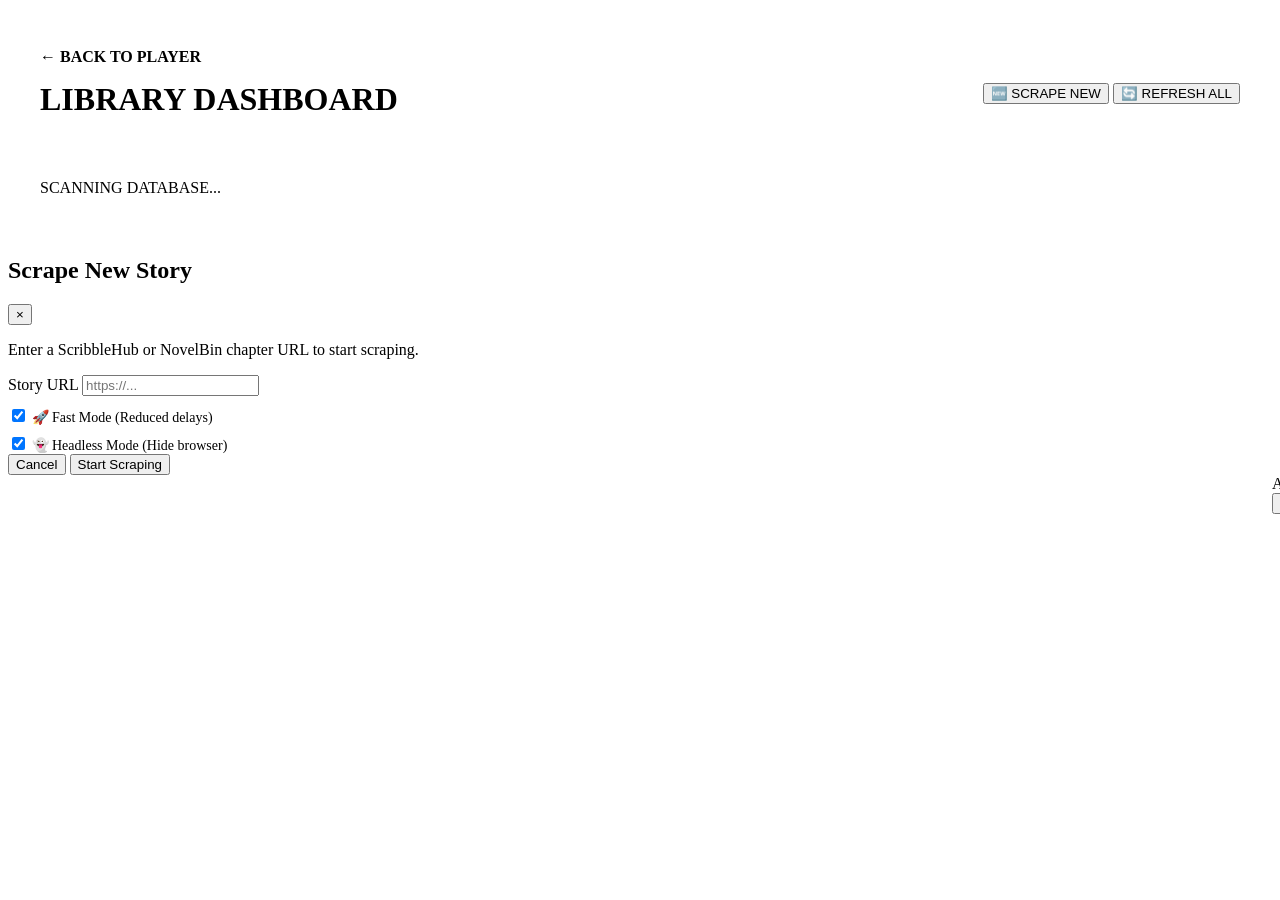
==== commit e0e9d04b: "feat: implement remote event tracking and add a web-based dashboard for monitoring tasks and playbac" ====
--- a/modules/templates/dashboard.html
+++ b/modules/templates/dashboard.html
@@ -5,7 +5,11 @@
     <meta charset="UTF-8">
     <meta name="viewport" content="width=device-width, initial-scale=1.0">
     <title>Cyberpunk TTS - Dashboard</title>
-    <link rel="stylesheet" href="static/css/player.css">
+    <link rel="stylesheet" href="/static/css/player.css">
+    <!-- Core UI & Tasks -->
+    <link rel="stylesheet" href="/static/css/dashboard.css">
+    <link rel="stylesheet" href="/static/css/tasks.css">
+    <script src="/static/js/task_tracking.js"></script>
     <style>
         .dashboard-container {
             max-width: 1200px;
@@ -161,6 +165,72 @@
         .progress-fill-mini {
             height: 100%;
             background: var(--primary);
+        }
+
+        /* Task Real-time Styles */
+        .task-card {
+            background: rgba(255, 255, 255, 0.03);
+            border: 1px solid var(--glass-border);
+            border-radius: var(--radius-md);
+            padding: 15px;
+            margin-bottom: 15px;
+            position: relative;
+            overflow: hidden;
+        }
+
+        .task-title {
+            display: flex;
+            justify-content: space-between;
+            font-size: 12px;
+            font-weight: 800;
+            color: var(--primary);
+            margin-bottom: 8px;
+            text-transform: uppercase;
+        }
+
+        .task-msg {
+            font-size: 11px;
+            color: var(--text-secondary);
+            margin-bottom: 10px;
+        }
+
+        .task-progress-bar {
+            height: 4px;
+            background: rgba(255, 255, 255, 0.1);
+            border-radius: 2px;
+            overflow: hidden;
+        }
+
+        .task-progress-fill {
+            height: 100%;
+            background: var(--primary);
+            box-shadow: 0 0 10px var(--primary);
+            transition: width 0.3s ease;
+        }
+
+        .task-logs {
+            margin-top: 10px;
+            background: rgba(0, 0, 0, 0.3);
+            border-radius: 4px;
+            padding: 8px;
+            font-family: 'Courier New', Courier, monospace;
+            font-size: 9px;
+            max-height: 80px;
+            overflow-y: auto;
+            border-left: 2px solid var(--primary);
+        }
+
+        .log-entry {
+            margin-bottom: 4px;
+            color: #aaa;
+            white-space: nowrap;
+            overflow: hidden;
+            text-overflow: ellipsis;
+        }
+
+        .log-entry.active {
+            color: var(--primary);
+            font-weight: bold;
         }
     </style>
 </head>
@@ -226,7 +296,7 @@
     </aside>
     <div class="sidebar-overlay" id="sidebarOverlay"></div>
 
-    <script src="static/js/dashboard.js" defer></script>
+    <script src="/static/js/dashboard.js" defer></script>
 </body>
 
 </html>
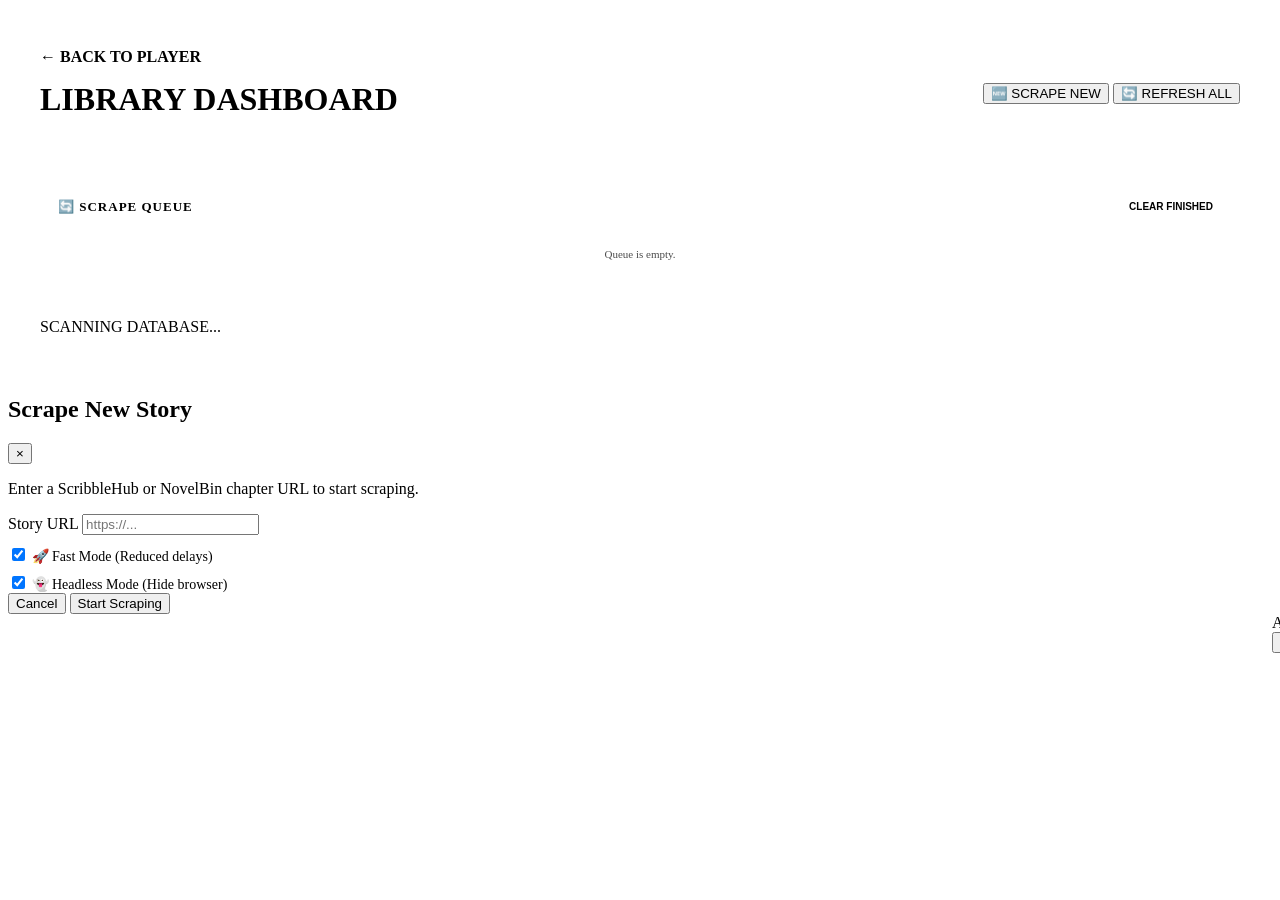
==== commit 30ec300c: "feat: add persistent scrape queue, background worker, and captioner - Introduce SQLite-backed scrape" ====
--- a/modules/templates/dashboard.html
+++ b/modules/templates/dashboard.html
@@ -228,6 +228,101 @@
             text-overflow: ellipsis;
         }
 
+
+        /* Scrape Queue Styles */
+        .queue-panel {
+            background: rgba(255, 255, 255, 0.03);
+            border: 1px solid var(--glass-border);
+            border-radius: var(--radius-md);
+            padding: 18px;
+            margin-bottom: 22px;
+        }
+
+        .queue-header {
+            display: flex;
+            justify-content: space-between;
+            align-items: center;
+            margin-bottom: 14px;
+            flex-wrap: wrap;
+            gap: 10px;
+        }
+
+        .queue-title {
+            font-size: 13px;
+            font-weight: 800;
+            color: var(--primary);
+            text-transform: uppercase;
+            letter-spacing: 1px;
+        }
+
+        .queue-badges { display: flex; gap: 8px; }
+
+        .queue-badge {
+            font-size: 10px;
+            font-weight: 800;
+            padding: 4px 9px;
+            border-radius: 10px;
+            border: 1px solid var(--glass-border);
+            text-transform: uppercase;
+        }
+
+        .queue-badge.pending { color: #ffb800; border-color: rgba(255,184,0,.4); }
+        .queue-badge.running { color: var(--primary); border-color: var(--primary); }
+        .queue-badge.completed { color: #00ff88; border-color: rgba(0,255,136,.4); }
+        .queue-badge.failed { color: #ff4444; border-color: rgba(255,68,68,.4); }
+
+        .queue-list { display: flex; flex-direction: column; gap: 8px; }
+
+        .queue-row {
+            display: flex;
+            justify-content: space-between;
+            align-items: center;
+            gap: 12px;
+            padding: 10px 12px;
+            background: rgba(0, 0, 0, 0.25);
+            border-left: 3px solid var(--glass-border);
+            border-radius: 4px;
+            font-size: 12px;
+        }
+
+        .queue-row.pending { border-left-color: #ffb800; }
+        .queue-row.running { border-left-color: var(--primary); }
+        .queue-row.completed { border-left-color: #00ff88; }
+        .queue-row.failed { border-left-color: #ff4444; }
+
+        .queue-url {
+            flex: 1;
+            min-width: 0;
+            overflow: hidden;
+            text-overflow: ellipsis;
+            white-space: nowrap;
+            color: var(--text-secondary);
+        }
+
+        .queue-actions { display: flex; gap: 6px; flex-shrink: 0; }
+
+        .queue-btn {
+            background: transparent;
+            border: 1px solid var(--glass-border);
+            color: var(--text-secondary);
+            border-radius: 4px;
+            padding: 4px 9px;
+            font-size: 10px;
+            font-weight: 700;
+            cursor: pointer;
+            text-transform: uppercase;
+        }
+
+        .queue-btn:hover { border-color: var(--primary); color: var(--primary); }
+
+        .queue-empty {
+            text-align: center;
+            padding: 18px;
+            font-size: 11px;
+            color: var(--text-secondary);
+            opacity: 0.7;
+        }
+
         .log-entry.active {
             color: var(--primary);
             font-weight: bold;
@@ -247,6 +342,19 @@
                 <button class="btn btn-secondary" id="refreshAllBtn">🔄 REFRESH ALL</button>
             </div>
         </header>
+
+        <section class="queue-panel" id="queuePanel">
+            <div class="queue-header">
+                <span class="queue-title">🔄 Scrape Queue</span>
+                <div style="display:flex; gap:10px; align-items:center;">
+                    <div class="queue-badges" id="queueBadges"></div>
+                    <button class="queue-btn" id="queueClearBtn">Clear finished</button>
+                </div>
+            </div>
+            <div class="queue-list" id="queueList">
+                <div class="queue-empty">Queue is empty.</div>
+            </div>
+        </section>
 
         <div class="dashboard-grid" id="libraryGrid">
             <!-- Story cards will be rendered here -->
